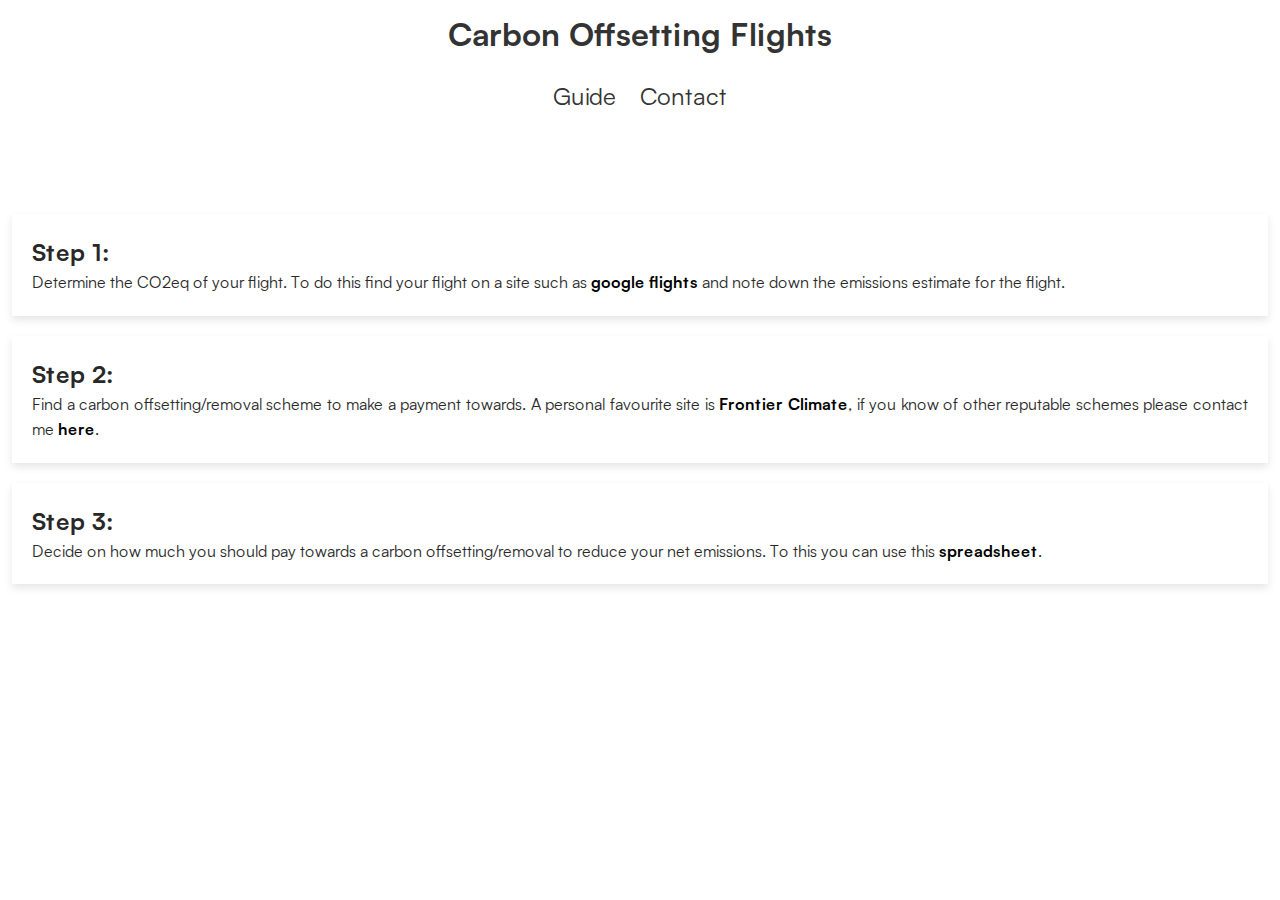
==== index.html @ 94ca13a4 "Basic site" ====
<!-- index.html -->
<!DOCTYPE html>
<html>
  <head>
    <meta charset="utf-8">
    <meta name="viewport" content="width=device-width, initial-scale=1">

    <link rel="apple-touch-icon" sizes="57x57" href="images/apple-icon-57x57.png">
    <link rel="apple-touch-icon" sizes="60x60" href="images/apple-icon-60x60.png">
    <link rel="apple-touch-icon" sizes="72x72" href="images/apple-icon-72x72.png">
    <link rel="apple-touch-icon" sizes="76x76" href="images/apple-icon-76x76.png">
    <link rel="apple-touch-icon" sizes="114x114" href="images/apple-icon-114x114.png">
    <link rel="apple-touch-icon" sizes="120x120" href="images/apple-icon-120x120.png">
    <link rel="apple-touch-icon" sizes="144x144" href="images/apple-icon-144x144.png">
    <link rel="apple-touch-icon" sizes="152x152" href="images/apple-icon-152x152.png">
    <link rel="apple-touch-icon" sizes="180x180" href="images/apple-icon-180x180.png">
    <link rel="icon" type="image/png" sizes="192x192"  href="images/android-icon-192x192.png">
    <link rel="icon" type="image/png" sizes="32x32" href="images/favicon-32x32.png">
    <link rel="icon" type="image/png" sizes="96x96" href="images/favicon-96x96.png">
    <link rel="icon" type="image/png" sizes="16x16" href="images/favicon-16x16.png">
  
    <link rel="manifest" href="manifest.json">
  
    <meta name="msapplication-TileColor" content="#ffffff">
    <meta name="msapplication-TileImage" content="/ms-icon-144x144.png">
    <meta name="theme-color" content="#ffffff">

    <title>Carbon Offsetting</title>
    <meta name="description" content="Public Benchmarking for Spiking Neural Networks">
    <meta name="author" content="Daniel Long">
    <meta property="og:title" content="Carbon Offsetting">
    <meta property="og:type" content="website">
    <meta property="og:url" content="https://snnbench.com">
    <meta property="og:description" content="Public Benchmarking for Spiking Neural Networks">

    <!-- Google tag (gtag.js) -->
    <script async src="https://www.googletagmanager.com/gtag/js?id=G-YQ1SQVV1YL"></script>
    <script>
      window.dataLayer = window.dataLayer || [];
      function gtag(){dataLayer.push(arguments);}
      gtag('js', new Date());

      gtag('config', 'G-YQ1SQVV1YL');
    </script>

    <link rel="stylesheet" type="text/css" href="styles/main.css">
  </head>
  <body>
    <header>
      <h1>Carbon Offsetting Flights</h1>
      <nav>
        <ul>
          <li><a href="index.html">Guide</a></li>
          <li><a href="contact.html">Contact</a></li>
        </ul>
      </nav>
    </header>
    <main>
      <section>
        <h2>Step 1:</h2>
        <p>Determine the CO2eq of your flight. To do this find your flight on a site such as <a href="https://www.google.com/travel/flights">google flights</a> and note down the emissions estimate for the flight.</p>
      </section>
      <section>
        <h2>Step 2:</h2>
        <p>Find a carbon offsetting/removal scheme to make a payment towards. A personal favourite site is <a href="https://frontierclimate.com/portfolio">Frontier Climate</a>, if you know of other reputable schemes please contact me <a href="./contact.html">here</a>.</p>
      </section>
      <section>
        <h2>Step 3:</h2>
        <p>Decide on how much you should pay towards a carbon offsetting/removal to reduce your net emissions. To this you can use this <a href="https://docs.google.com/spreadsheets/d/1EYwDGIbl20xWyNPDbwnK8FjHsNY6kDoKTaZEvI7QUhc/template/preview">spreadsheet</a>.</p>
      </section>
    </main>
  </body>
</html>
---- styles/main.css ----
@charset "UTF-8";
@import url("contact.css");
@import url("styles/contact.css");

/* main.css */
@font-face {
  font-family: "Satoshi";
  src: local('Pacifico Regular'), local('Pacifico-Regular'), url(font/Satoshi-Regular.woff2) format("woff2"), url(font/Satoshi-Regular.woff) format("woff");
  font-weight: 400;
  font-style: normal;
  font-stretch: normal;
  font-display: swap;
}

@font-face {
  font-family: "Satoshi";
  src: local('Pacifico Regular'), local('Pacifico-Regular'), url(font/Satoshi-Bold.woff2) format("woff2"), url(font/Satoshi-Bold.woff) format("woff");
  font-weight: 700;
  font-style: normal;
  font-stretch: normal;
  font-display: swap;
}

:root {
  --unit: 8px;
  --line-height: 1.5;
  --backgroundColor: #fff;
  --altBackgroundColor: #1A1715;
  --backgroundColorHover: #332D29;
  --borderColor: #000;
  --textColor: #282828;
  --altTextColor: #000;
}

* {
  margin: 0;
  padding: 0;
  -webkit-box-sizing: border-box;
          box-sizing: border-box;
  list-style-type: none;
}

body {
  font-family: "Satoshi", sans-serif;
  font-size: calc(var(--unit) * 2);
  font-weight: 400;
  line-height: var(--line-height);
  line-height: var(--line-height);
  background-color: var(--backgroundColor);
  color: var(--textColor);
  -webkit-text-size-adjust: none;
  -moz-osx-font-smoothing: grayscale;
  padding: 0 12px;
  max-width: 1320px;
  margin: 0 auto;
}

@media screen and (max-width: 800px) {
  body {
    padding: 0 12px;
  }
}

main {
  margin: 10vh 0;
}

@media screen and (max-width: 800px) {
  main {
    margin: 48px 0 144px;
  }
}

header {
  margin: 0 auto;
  padding: 10px 20px;
  text-align: center;
}

header h1 {
  text-align: center;
  color: #333;
  margin-bottom: 20px;
}

a {
  cursor: pointer;
  color: var(--textColor);
  text-decoration: none;
}

nav ul {
  list-style-type: none;
  padding: 0;
}

nav ul li {
  display: inline;
  margin: 0 10px;      /* Adds some space between the links */
  font-size: calc(var(--unit) * 3);
}

nav ul li a {
  text-decoration: none;
  color: #333;
}

footer {
  margin: 0 auto;
  text-align: center;
  padding: 10px 20px;
  position: relative;
  bottom: 0;
}

section {
  margin: 20px auto;
  padding: 20px;
  background-color: #fff;
  box-shadow: 0 4px 8px rgba(0,0,0,0.1);
}

section p {
  text-align: justify;
  line-height: 1.6;
}

section a {
  text-decoration: none;
  color: #000;
  font-weight: bold;
}

section a:hover {
  color: #5c5c5c;
  font-weight: bold;
}

.pad-above {
  margin-top: 20px;
}
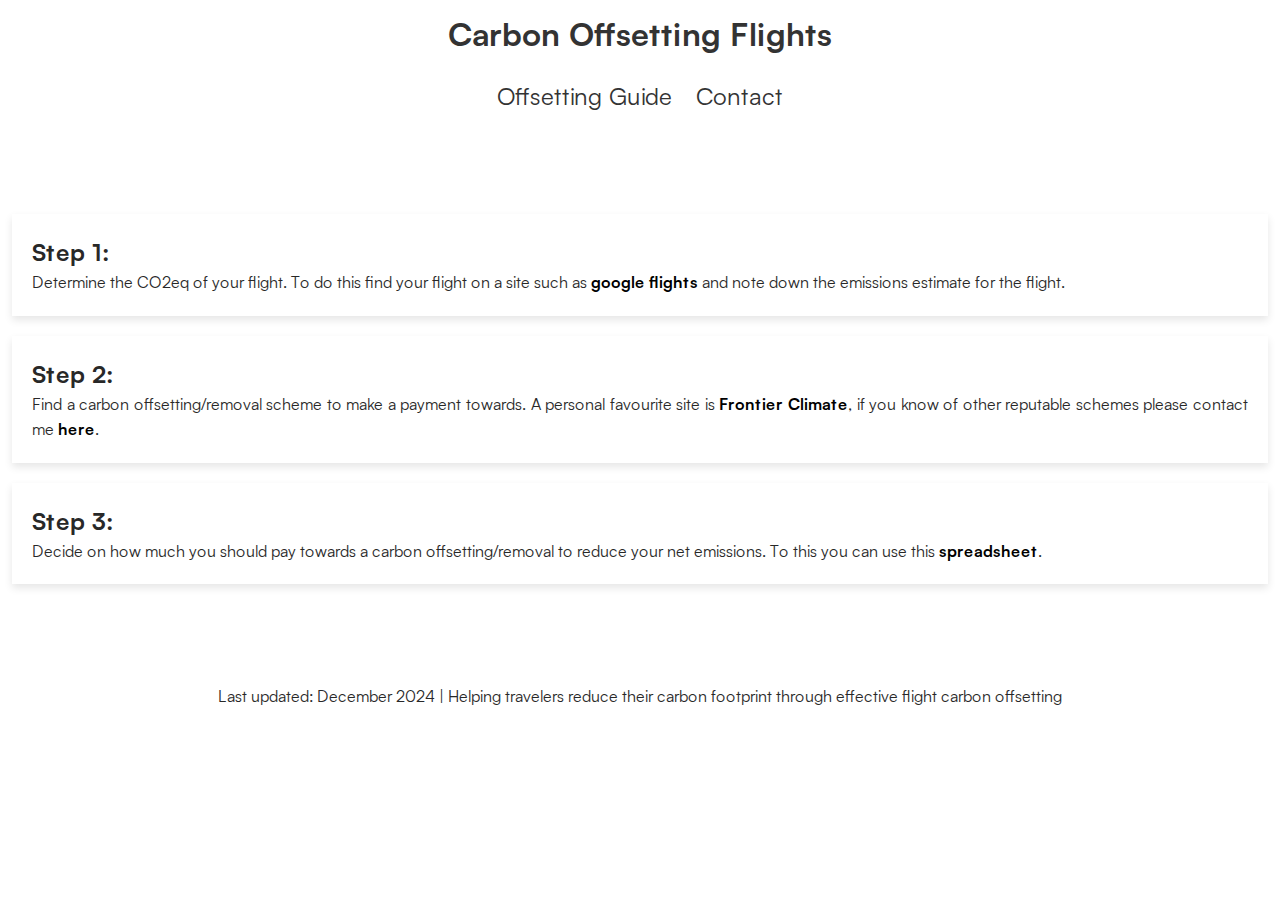
==== commit a80a38d2: "Added sitemap, robots.txt and tweaked home page" ====
--- a/index.html
+++ b/index.html
@@ -26,22 +26,54 @@
     <meta name="msapplication-TileImage" content="/ms-icon-144x144.png">
     <meta name="theme-color" content="#ffffff">
 
-    <title>Carbon Offsetting</title>
-    <meta name="description" content="Public Benchmarking for Spiking Neural Networks">
+    <title>Flight Carbon Offsetting Calculator | Reduce Your Air Travel Emissions</title>
+    
+    <meta name="description" content="Calculate and offset your flight's carbon footprint. Simple 3-step guide to determine CO2 emissions from air travel and find reputable carbon offsetting schemes.">
+    <meta name="keywords" content="carbon offsetting, flight offsetting, carbon offset flights, flight carbon calculator, offset carbon footprint">
     <meta name="author" content="Daniel Long">
-    <meta property="og:title" content="Carbon Offsetting">
+
+    <meta property="og:title" content="Flight Carbon Offsetting Calculator | Reduce Your Air Travel Emissions">
     <meta property="og:type" content="website">
-    <meta property="og:url" content="https://snnbench.com">
-    <meta property="og:description" content="Public Benchmarking for Spiking Neural Networks">
+    <meta property="og:url" content="https://flightoffset.org">
+    <meta property="og:description" content="Calculate and offset your flight's carbon footprint. Simple 3-step guide to determine CO2 emissions from air travel and find reputable offsetting schemes.">
 
+    <meta name="robots" content="index, follow">
+    <meta name="canonical" content="https://flightoffset.org">
+  
+    <script type="application/ld+json">
+    {
+      "@context": "https://schema.org",
+      "@type": "HowTo",
+      "name": "How to Offset Your Flight's Carbon Emissions",
+      "description": "Learn how to calculate and offset your flight's carbon footprint",
+      "step": [
+        {
+          "@type": "HowToStep",
+          "name": "Calculate Flight Emissions",
+          "text": "Use Google Flights to determine your flight's CO2 equivalent emissions"
+        },
+        {
+          "@type": "HowToStep",
+          "name": "Choose Carbon Offset Program",
+          "text": "Select a reputable carbon offsetting or removal scheme"
+        },
+        {
+          "@type": "HowToStep",
+          "name": "Calculate Offset Payment",
+          "text": "Determine the appropriate payment amount to offset your emissions"
+        }
+      ]
+    }
+    </script>
+  
     <!-- Google tag (gtag.js) -->
-    <script async src="https://www.googletagmanager.com/gtag/js?id=G-YQ1SQVV1YL"></script>
+    <script async src="https://www.googletagmanager.com/gtag/js?id=G-CY0829S25W"></script>
     <script>
       window.dataLayer = window.dataLayer || [];
       function gtag(){dataLayer.push(arguments);}
       gtag('js', new Date());
 
-      gtag('config', 'G-YQ1SQVV1YL');
+      gtag('config', 'G-CY0829S25W');
     </script>
 
     <link rel="stylesheet" type="text/css" href="styles/main.css">
@@ -51,7 +83,7 @@
       <h1>Carbon Offsetting Flights</h1>
       <nav>
         <ul>
-          <li><a href="index.html">Guide</a></li>
+          <li><a href="index.html">Offsetting Guide</a></li>
           <li><a href="contact.html">Contact</a></li>
         </ul>
       </nav>
@@ -71,4 +103,8 @@
       </section>
     </main>
   </body>
+
+  <footer>
+      <p>Last updated: December 2024 | Helping travelers reduce their carbon footprint through effective flight carbon offsetting</p>
+  </footer>
 </html>